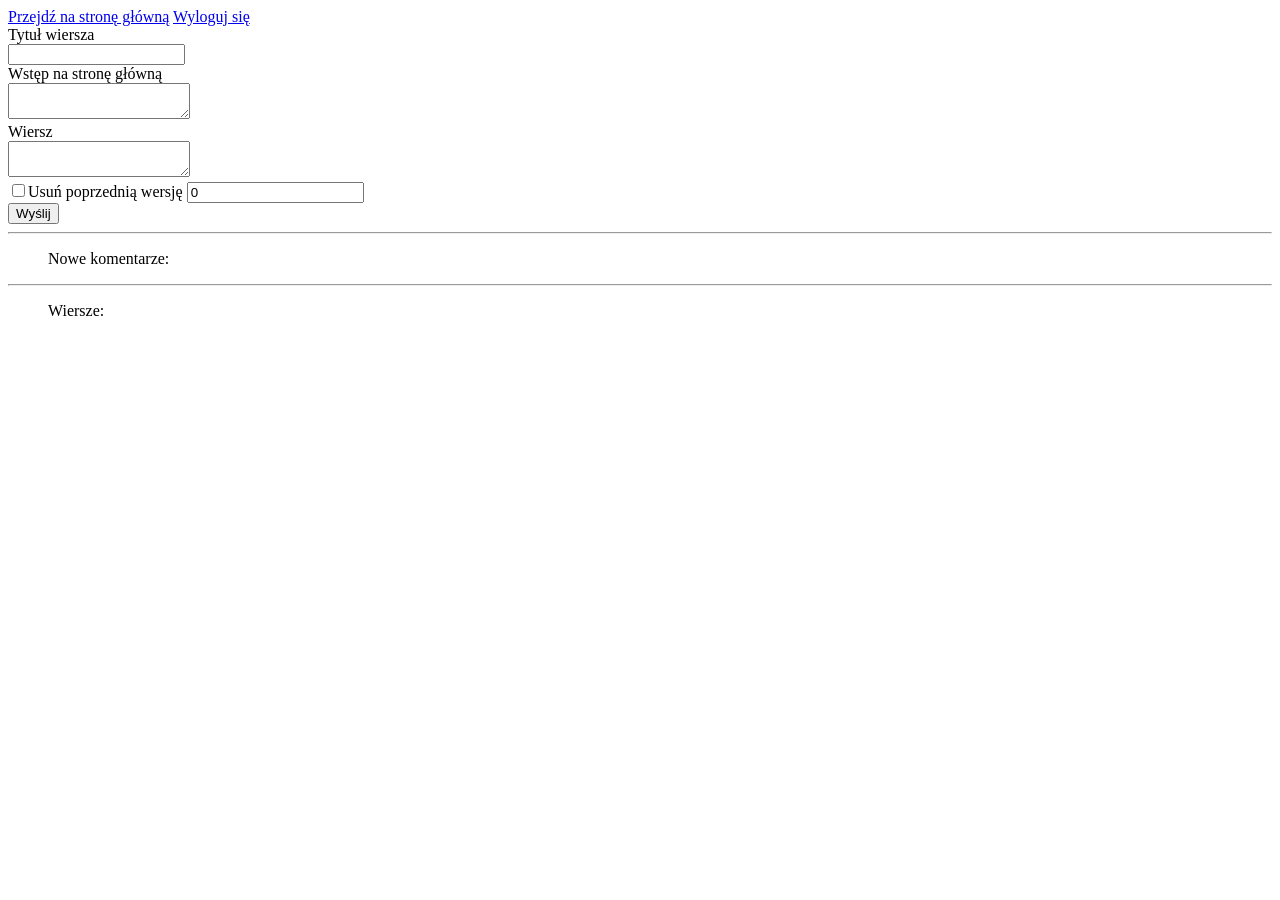
==== public/admin.html @ 1e6ad887 "first commit" ====
<!DOCTYPE html>
<html>

<head>
    <title>Strona admina</title>
    <meta charset="utf-8">
    <meta name="author" content="Paweł Gawlik">
    <meta name="viewport" content="width=device-width, initial-scale=1.0, minimum-scale=1.0, user-scalable=yes">
    <link rel="stylesheet" href="../stylesheets/main.css">
    <link rel="stylesheet" href="../stylesheets/page2.css">
    <script src="../javascripts/admin.js" defer></script>
</head>

<body class="otherbody">
    <a href="/">Przejdź na stronę główną</a>
    <a href="/logout" class="logout">Wyloguj się</a>
    <form action="/admin.html" method="post" class="adminform">
        <label>Tytuł wiersza</label>
        <br>
        <input name="title">
        <br>
        <label>Wstęp na stronę główną</label>
        <br>
        <textarea name="header"></textarea>
        <br>
        <label>Wiersz</label>
        <br>
        <textarea name="poem"></textarea>
        <br>
        <input type="checkbox" name="delete">Usuń poprzednią wersję
        <input type="number" name="hidden" value="0">
        <br>
        <button type="submit">Wyślij</button>
    </form>
    <hr>
    <ol>
        <P>Nowe komentarze:</P>

    </ol>
    <hr>
    <ol class="poemslist">
        <p>Wiersze:</p>
    </ol>
</body>

</html>
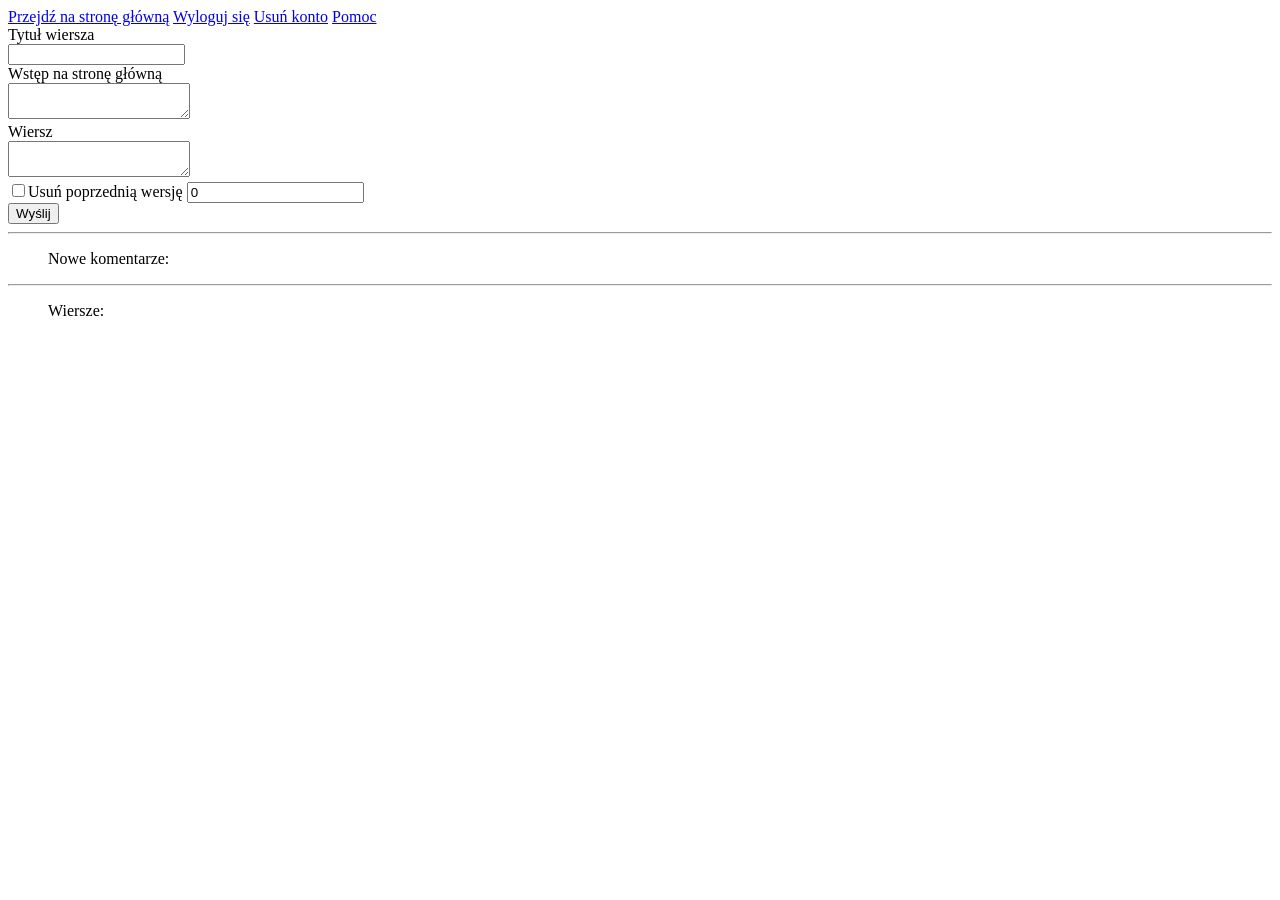
==== commit f729fa30: "create help.html and reg.css" ====
--- a/public/admin.html
+++ b/public/admin.html
@@ -14,6 +14,8 @@
 <body class="otherbody">
     <a href="/">Przejdź na stronę główną</a>
     <a href="/logout" class="logout">Wyloguj się</a>
+    <a href="/" class="accdel">Usuń konto</a>
+    <a href="/help.html" class="help" target="blank">Pomoc</a>
     <form action="/admin.html" method="post" class="adminform">
         <label>Tytuł wiersza</label>
         <br>
